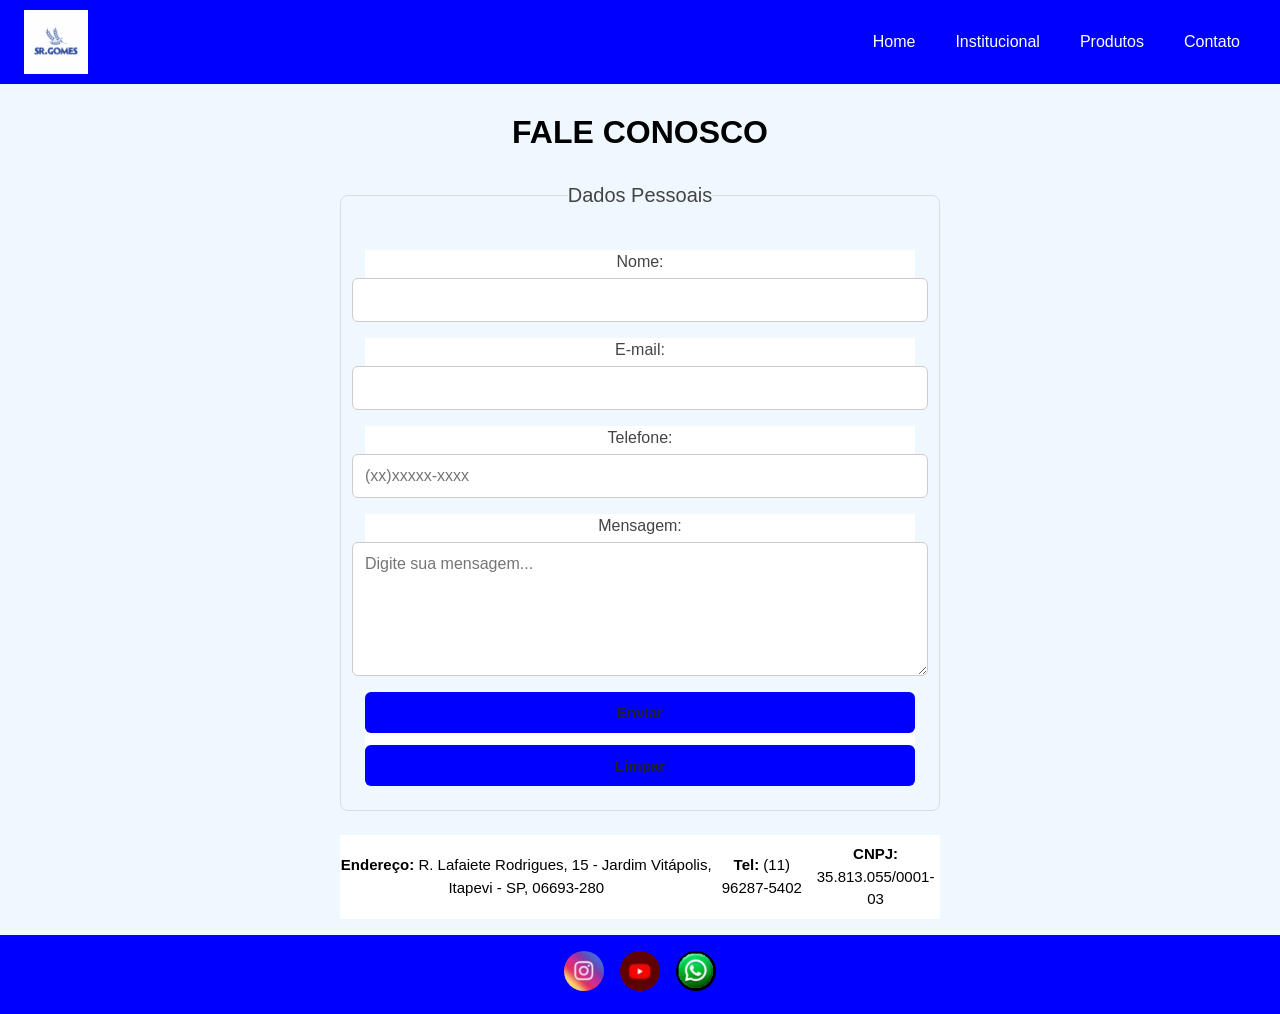
==== src/pages/contato.html @ 19b50842 "Add files via upload" ====
<!DOCTYPE html>
<html lang="pt-br">

<head>
    <meta charset="UTF-8">
    <meta name="viewport" content="width=device-width, initial-scale=1.0">
    <link rel="stylesheet" href="../styles/styles.css">
    <link rel="shortcut icon" href="../assets/imagens/logotipo senhor gomes.png" type="image/x-icon">
    <title>senhor gomes</title>
</head>

<body>
    <header>
        <div class="logotipo">
            <img src="../assets/imagens/logotipo senhor gomes.png" alt="logotipo ">
        </div>
        <nav>
            <ul id="menu">
                <li class="fechar-mobile">X</li>
                <li><a href="../../index.html">Home</a></li>
                <li><a href="institucional.html">Institucional</a></li>
                <li><a href="produtos.html">Produtos</a></li>
                <li><a href="contato.html">Contato</a></li>
            </ul>
        </nav>
        <div class="menu-burguer">
            <img src="../assets/imagens/menu-burguer.png" alt="menu burguer">
        </div>
    </header>

    <main class="contato-container">
        <h1>Fale Conosco</h1>

        <form action="cadastro.php" method="post" autocomplete="on">
            <fieldset>
                <legend>Dados Pessoais</legend>

                <div class="form-group">
                    <label for="nome">Nome:</label>
                    <input type="text" name="nome" id="nome" autocomplete="username" required>
                </div>

                <div class="form-group">
                    <label for="email">E-mail:</label>
                    <input type="email" name="Email" id="email" autocomplete="email" required>
                </div>

                <div class="form-group">
                    <label for="telefone">Telefone:</label>
                    <input type="tel" name="telefone" id="telefone" autocomplete="tel"
                        pattern="!\(\d{2}\)\d{4,5}--\d{4}$" required placeholder="(xx)xxxxx-xxxx">
                </div>

                <div class="form-group">
                    <label for="mensagem">Mensagem:</label>
                    <textarea name="mensagem" id="mensagem" rows="6" placeholder="Digite sua mensagem..."></textarea>
                </div>

                <div class="form-buttons">
                    <input type="submit" value="Enviar">
                    <input type="reset" value="Limpar">
                </div>
            </fieldset>
        </form>

        <div class="contato-info">
            <p><strong>Endereço:</strong> R. Lafaiete Rodrigues, 15 - Jardim Vitápolis, Itapevi - SP, 06693-280</p>
            <p><strong>Tel:</strong> (11) 96287-5402</p>
            <p><strong>CNPJ:</strong> 35.813.055/0001-03</p>
        </div>
    </main>

    <footer id="redes-sociais">
        <a href=""><img src="../assets/imagens/logo-instagram.jpg" alt="Instagram"></a>
        <a href=""><img src="../assets/imagens/logo-youtube.jpg" alt="YouTube"></a>
        <a href="https://wa.me/5511962875402" target="_blank"><img src="../assets/imagens/logo-whatssap.jpg"
                alt="WhatsApp"></a>
    </footer>

    <script src="../scripts/scripts.js"></script>
</body>

</html>
---- src/styles/styles.css ----
* {
    margin: 0px;
    padding: 0px;
}

html {
    font-size: 16px;
}

body {
    font-family: "Montserrat", sans-serif;
    background-color: aliceblue;
    line-height: 1.5;
    color: #444;
    display: flex;
    flex-direction: column;
    min-height: 100vh;
}

main {
    flex: 1;
}

/* ================= HEADER ================= */
header {
    display: flex;
    justify-content: space-between;
    align-items: center;
    background-color: blue;
    padding: 0.625rem 1.5rem;
}

div.logotipo {
    display: flex;
    align-items: center;
}

div.logotipo img {
    height: 4rem;
}

nav ul {
    display: flex;
    list-style: none;
    gap: 0.5rem;
}

nav li a {
    font-size: 1rem;
    text-decoration: none;
    color: white;
    padding: 0.5rem 1rem;
    border-radius: 0.25rem;
    transition: background-color 0.2s;
}

nav a {
    display: flex;
    align-items: center;
}

nav a:hover {
    cursor: pointer;
    background-color: rgba(255, 255, 255, 0.5);
}

div.menu-burguer,
nav>ul>li.fechar-mobile {
    display: none;
    cursor: pointer;
}

/* ================= TEXTOS ================= */
h1,
h2,
p {
    text-align: center;
    color: black;
}

h1 {
    font-size: 2rem;
    margin: 1.5rem 0;
    font-weight: 600;
    text-transform: uppercase;
}

h2 {
    font-size: 1.375rem;
    margin: 1.25rem 0;
    font-weight: 600;
    text-transform: uppercase;
}

p {
    font-size: 1rem;
    margin: 1rem 0;
    color: black;
}

div {
    display: flex;
    justify-content: center;
    align-items: center;
    background-color: white;
}

/* ================= CONTAINER E CARDS ================= */
div.container {
    display: grid;
    grid-template-columns: repeat(3, 1fr);
    gap: 1.5rem;
    justify-items: center;
    padding: 1.5rem 2rem;
    max-width: 1200px;
    margin: 0 auto;
}

div.cards {
    display: flex;
    flex-direction: column;
    align-items: center;
    justify-content: flex-start;
    background-color: #fff;
    border: 1px solid #e5e5e5;
    border-radius: 0.5rem;
    padding: 1.5rem;
    width: 100%;
    max-width: 340px;
    min-height: 420px;
    box-sizing: border-box;
}

div.cards img {
    width: 100%;
    height: 200px;
    object-fit: cover;
    object-position: center;
    border-radius: 0.375rem;
    display: block;
}

div.cards p {
    margin: 1.25rem 0;
    font-size: 1rem;
    font-weight: 500;
    color: #333;
    text-align: center;
    min-height: 3.5rem;
    line-height: 1.4;
    display: flex;
    align-items: center;
    justify-content: center;
}

div.cards button {
    width: 100%;
    max-width: 280px;
    padding: 0.875rem 1rem;
    font-weight: 600;
    font-size: 0.9375rem;
    border-radius: 0.375rem;
    cursor: pointer;
    background-color: blue;
    color: #222;
    border: none;
    transition: background-color 0.2s;
    margin-top: auto;
}

div.cards button:hover {
    background-color: blue;
}

/* ================= CONTATO ================= */
.contato-container {
    max-width: 600px;
    margin: 0 auto;
    padding: 0 1.5rem;
}

form {
    width: 100%;
}

form legend {
    display: block;
    font-size: 1.25rem;
    text-align: center;
    margin-bottom: 1rem;
    font-weight: 500;
    color: #444;
}

form fieldset {
    border: 1px solid #ddd;
    border-radius: 0.5rem;
    padding: 1.5rem;
    margin: 0 auto 1.5rem;
    display: flex;
    flex-direction: column;
    gap: 1rem;
}

.form-group {
    display: flex;
    flex-direction: column;
    gap: 0.25rem;
}

form label {
    font-size: 1rem;
    font-weight: 500;
    color: #444;
}

form input,
form textarea {
    width: 100%;
    padding: 0.75rem;
    border-radius: 0.375rem;
    border: 1px solid #ccc;
    font-family: "Montserrat", sans-serif;
    font-size: 1rem;
    background-color: #fff;
}

form textarea {
    resize: vertical;
    min-height: 75px;
}

form input:focus,
form textarea:focus {
    border-color: #ffa500;
    outline: none;
}

.form-buttons {
    display: flex;
    justify-content: center;
    gap: 0.75rem;
    flex-wrap: wrap;
}

.form-buttons input[type="submit"],
.form-buttons input[type="reset"] {
    min-width: 100px;
    padding: 0.75rem 1.5rem;
    border-radius: 0.375rem;
    border: none;
    background-color: blue;
    color: #222;
    cursor: pointer;
    font-weight: 600;
    font-size: 0.9375rem;
    transition: background-color 0.2s;
}

.form-buttons input[type="submit"]:hover,
.form-buttons input[type="reset"]:hover {
    background-color: blue;
}

.contato-info {
    text-align: center;
    margin: 1rem 0;
}

.contato-info p {
    font-size: 0.9375rem;
    margin: 0.5rem 0;
}

/* ================= RODAPÉ ================= */
div.rodapé {
    text-align: center;
    padding: 0.375rem 0;
}

footer#redes-sociais {
    display: flex;
    justify-content: center;
    gap: 1rem;
    background-color: blue;
    padding: 1rem 0;
    flex-wrap: wrap;
}

footer#redes-sociais img {
    width: 2.5rem;
    height: 2.5rem;
    border-radius: 50%;
    cursor: pointer;
    transition: transform 0.2s;
}

footer#redes-sociais img:hover {
    transform: scale(1.1);
}

/* ================= RESPONSIVO ================= */

/* Tablets */
@media (max-width: 1024px) {
    nav ul {
        display: none;
    }

    div.menu-burguer {
        display: flex;
        align-items: center;
    }

    div.menu-burguer img {
        width: 2rem;
    }

    nav ul.menu-mobile {
        display: flex;
        flex-direction: column;
        position: fixed;
        top: 0;
        left: 0;
        width: 100vw;
        height: 100vh;
        background-color: blue;
        padding-top: 4rem;
        align-items: center;
        gap: 1rem;
    }

    nav>ul.menu-mobile>li.fechar-mobile {
        position: absolute;
        top: 0.75rem;
        right: 0.75rem;
        font-size: 1.25rem;
    }

    div.container {
        grid-template-columns: repeat(2, 1fr);
        padding: 0.75rem;
        gap: 0.75rem;
    }

    .contato-container {
        padding: 0 0.75rem;
    }

    form fieldset {
        padding: 0.75rem;
    }
}

/* Smartphones */
@media (max-width: 768px) {
    div.container {
        grid-template-columns: 1fr;
    }

    header {
        padding: 0.5rem 1rem;
    }

    div.logotipo img {
        height: 2.5rem;
    }

    div.menu-burguer img {
        width: 1.75rem;
    }

    h1 {
        font-size: 1.5rem;
        margin: 1rem 0;
    }

    h2 {
        font-size: 1.125rem;
        margin: 1rem 0;
    }

    p {
        font-size: 0.9375rem;
        margin: 0.75rem 0;
    }

    .contato-container {
        padding: 0 1rem;
    }

    form legend {
        font-size: 1rem;
    }

    form fieldset {
        padding: 1rem;
        margin: 0 auto 1rem;
    }

    .form-buttons {
        flex-direction: column;
        align-items: stretch;
        gap: 0.5rem;
    }

    .form-buttons input {
        width: 100%;
    }

    .contato-info p {
        font-size: 0.9375rem;
    }
}

/* Smartphones pequenos */
@media (max-width: 480px) {
    div.cards {
        max-width: 100%;
        min-height: 380px;
        padding: 1.25rem;
    }

    div.cards img {
        width: 100%;
        height: 180px;
    }

    div.cards p {
        min-height: 3rem;
        font-size: 0.9375rem;
    }

    nav li a {
        font-size: 0.9375rem;
        padding: 0.5rem 1rem;
    }

    h1 {
        font-size: 1.375rem;
    }

    h2 {
        font-size: 1.0625rem;
    }

    p {
        font-size: 0.875rem;
    }

    form label {
        font-size: 0.9375rem;
    }

    .contato-info p {
        font-size: 0.875rem;
    }
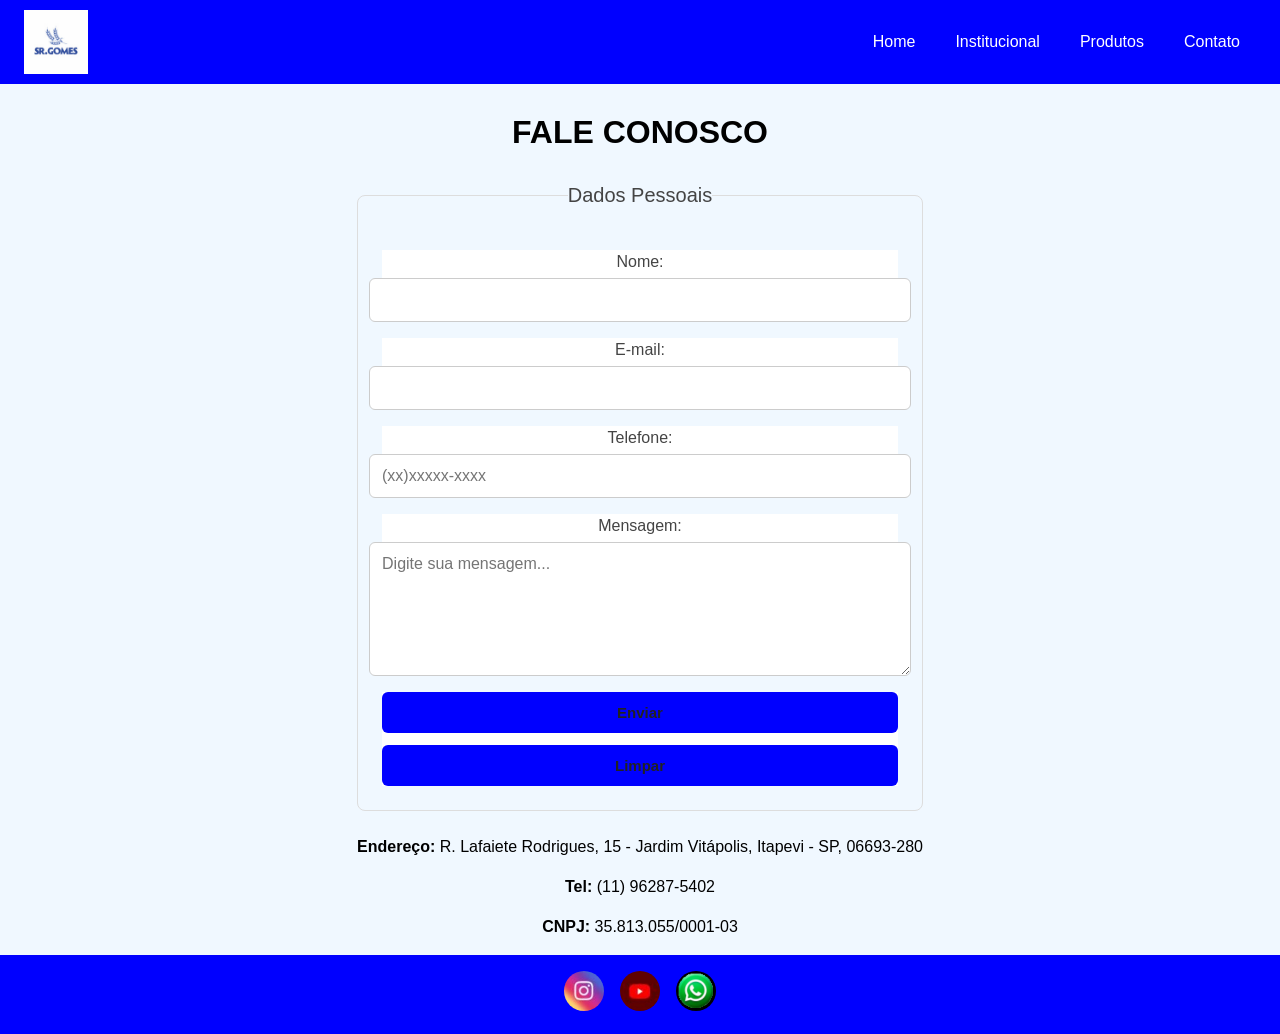
==== commit 5dd917d7: "Add files via upload" ====
--- a/src/pages/contato.html
+++ b/src/pages/contato.html
@@ -5,14 +5,14 @@
     <meta charset="UTF-8">
     <meta name="viewport" content="width=device-width, initial-scale=1.0">
     <link rel="stylesheet" href="../styles/styles.css">
-    <link rel="shortcut icon" href="../assets/imagens/logotipo senhor gomes.png" type="image/x-icon">
+    <link rel="shortcut icon" href="../assets/imagens/logotipo senhor gomes.jpg" type="image/x-icon">
     <title>senhor gomes</title>
 </head>
 
 <body>
     <header>
         <div class="logotipo">
-            <img src="../assets/imagens/logotipo senhor gomes.png" alt="logotipo ">
+            <img src="../assets/imagens/logotipo senhor gomes.jpg" alt="logotipo ">
         </div>
         <nav>
             <ul id="menu">
@@ -24,7 +24,7 @@
             </ul>
         </nav>
         <div class="menu-burguer">
-            <img src="../assets/imagens/menu-burguer.png" alt="menu burguer">
+            <img src="../assets/imagens/menu-burguer.jpg" alt="menu burguer">
         </div>
     </header>
 
@@ -63,11 +63,11 @@
             </fieldset>
         </form>
 
-        <div class="contato-info">
-            <p><strong>Endereço:</strong> R. Lafaiete Rodrigues, 15 - Jardim Vitápolis, Itapevi - SP, 06693-280</p>
-            <p><strong>Tel:</strong> (11) 96287-5402</p>
-            <p><strong>CNPJ:</strong> 35.813.055/0001-03</p>
-        </div>
+
+        <p><strong>Endereço:</strong> R. Lafaiete Rodrigues, 15 - Jardim Vitápolis, Itapevi - SP, 06693-280</p>
+        <p><strong>Tel:</strong> (11) 96287-5402</p>
+        <p><strong>CNPJ:</strong> 35.813.055/0001-03</p>
+
     </main>
 
     <footer id="redes-sociais">
